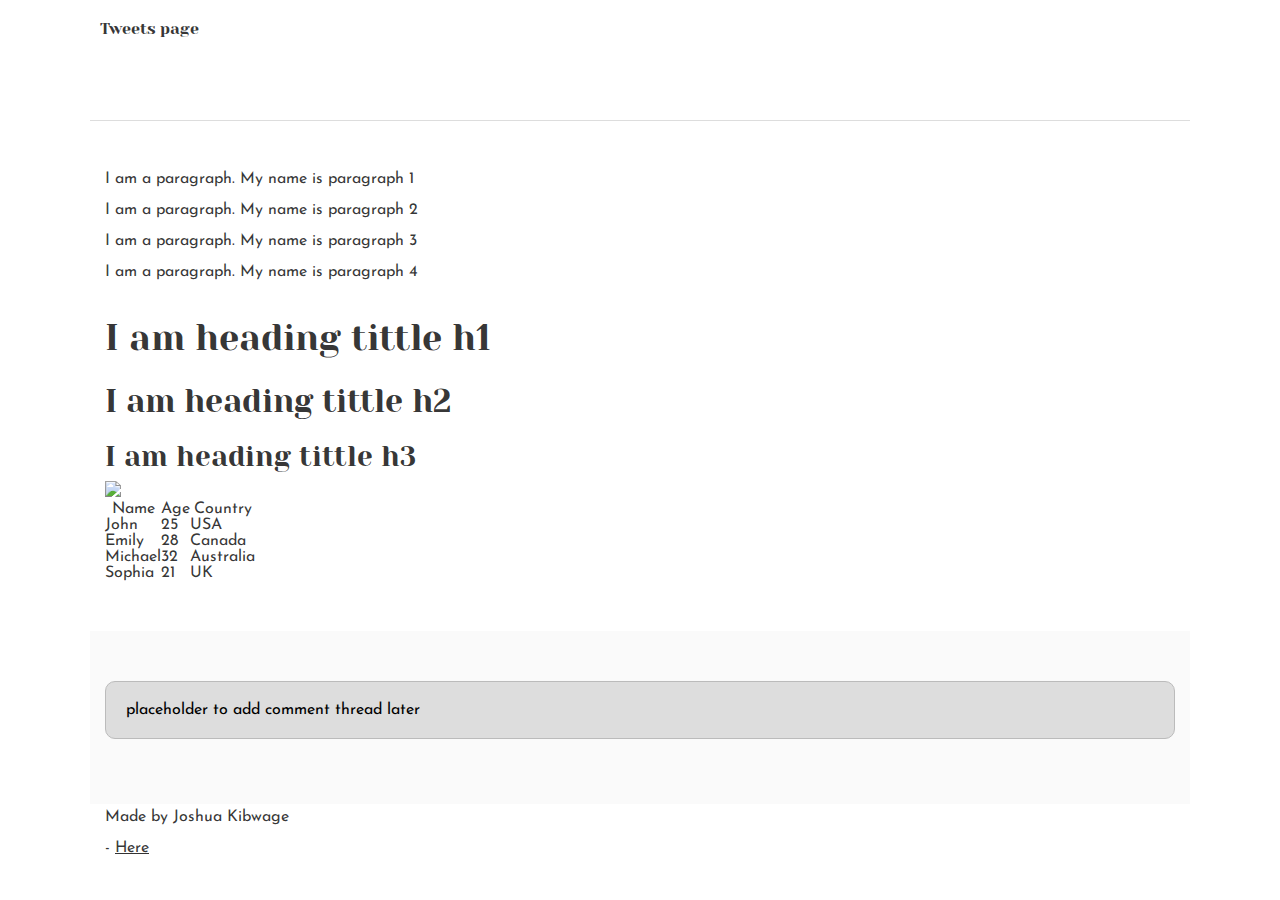
==== css_basic/index.html @ d76f6a86 "fixed the html to look better" ====
<!DOCTYPE html>
<html lang="en">
    <head>
        <meta charset="UTF-8">
        <meta name="viewport" content="width=device-width, initial-scale=1.0">
        <title>Document</title>

        <link href="base.css" rel="stylesheet">
        <link href="styles.css" rel="stylesheet">
    </head>
    <body>
        <header>
            <ul>
                <li><a href="tweets.html">Tweets page</a></li>
            </ul>
        </header>
        <main>
            <article>
                <p>I am a paragraph. My name is paragraph 1</p>
                <p>I am a paragraph. My name is paragraph 2</p>
                <p>I am a paragraph. My name is paragraph 3</p>
                <p>I am a paragraph. My name is paragraph 4</p>

                <h1>I am heading tittle h1</h1>
                <h2>I am heading tittle h2</h2>
                <h3>I am heading tittle h3</h3>

                <a href="https://i.ibb.co/gTDZZT8/ALX-Logo-07.png" ><img src="https://i.ibb.co/gTDZZT8/ALX-Logo-07.png" target="_blank"></a>

            <table>
                <thead>
                    <tr>
                        <th>Name</th>
                        <th>Age</th>
                        <th>Country</th>
                    </tr>
                </thead>
                <tbody>
                    <tr>
                        <td>John</td>
                        <td>25</td>
                        <td>USA</td>
                    </tr>
                    <tr>
                        <td>Emily</td>
                        <td>28</td>
                        <td>Canada</td>
                    </tr>
                    <tr>
                        <td>Michael</td>
                        <td>32</td>
                        <td>Australia</td>
                    </tr>
                    <tr>
                        <td>Sophia</td>
                        <td>21</td>
                        <td>UK</td>
                    </tr>
                </tbody>

            </table>

            </article>
            <aside>
                <p>placeholder to add comment thread later</p>
            

            </aside>
        </main>
        <footer>
            <p>Made by Joshua Kibwage</p> - <a href="https://www.w3.org/" target="_blank">Here</a>

        </footer>
    </body>
</html>
---- css_basic/base.css ----
/* Importing webfonts */
/* (If you're learning CSS, you should disregard that) */

@import url(https://fonts.googleapis.com/css?family=Yeseva+One);
@import url(https://fonts.googleapis.com/css?family=Josefin+Sans:400,700,700italic,400italic);


/* CSS reset rules */

html, body {
	height: 100%;
	min-height: 100%;
}
html, body, div, span, applet, object, iframe,
h1, h2, h3, h4, h5, h6, p, blockquote, pre,
a, abbr, acronym, address, big, cite, code,
del, dfn, img, ins, kbd, q, s, samp,
small, strike, sub, sup, tt, var,
b, u, i, center,
dl, dt, dd,
fieldset, form, label, legend,
table, caption, tbody, tfoot, thead, tr, th, td,
article, aside, canvas, details, embed, 
figure, figcaption, footer, header, hgroup, 
menu, nav, output, ruby, section, summary,
time, mark, audio, video {
	margin: 0;
	padding: 0;
	border: 0;
	font-size: 100%;
	font: inherit;
	vertical-align: baseline;
}
/* HTML5 display-role reset for older browsers */
article, aside, details, figcaption, figure, 
footer, header, hgroup, menu, nav, section {
	display: block;
}
body {
	line-height: 1;
}
blockquote, q {
	quotes: none;
}
blockquote:before, blockquote:after,
q:before, q:after {
	content: '';
	content: none;
}
table {
	border-collapse: collapse;
	border-spacing: 0;
}


/* Fonts and colors */

body {
	font-family: 'Josefin Sans', serif;
	color: rgba(0, 0, 0, 0.8);
}
h1, h2, h3, h4, h5, h6, header {
	font-family: 'Yeseva One', sans-serif;
}
article {
}
header {
	border-bottom: 1px solid rgb(221,221,221);
	transition: border-bottom-color 1s ease;
}
header a {
	color: rgba(0, 0, 0, 0.8);
}
aside {
	background: #FAFAFA;
}
aside p {
	border: 1px solid #bbb;
	background: #ddd;
	color: black;
}
footer a {
	color: rgba(0, 0, 0, 0.8);
}
a {
	color: #F80002;
}


/* Positioning and margins */

@media (min-width: 1100px) {
	body {
		width: 1100px;
		margin: 0 auto;
	}
}

article {
	padding: 50px 15px;
}
article > *:first-child {
	margin-top: 0;
}
aside {
	padding: 50px 15px;
}
header .right {
	float: right;
	margin: 0 10px 15px;
}


/* Header */
header {
	padding: 20px 0;
	height: 80px;
}
header ul {
	list-style: none;
	margin: 0;
	padding: 0;
}
header li {
	display: inline;
	vertical-align:middle;
}
header li:first-child {
	margin: 0;
}
header li a {
	margin: 0 10px;
}
header li.logo {
	font-size: 36px;
}
header a {
	text-decoration: none;
}


/* Aside */

aside p {
	border-radius: 10px;
	padding: 20px 20px;
}


/* Footer */

footer {
	padding: 5px 15px;
	height: 80px;
}


/* Text styles and margins */

p {
	margin-bottom: 15px;
}
h1 {
	font-size: 36px;
	margin: 40px 0 20px;
}
h2 {
	font-size: 32px;
	margin: 30px 0 15px;
}
h3 {
	font-size: 28px;
	margin: 25px 0 10px;
}
h4 {
	font-size: 20px;
	font-weight: bold;
	margin: 20px 0 10px;
}
h5 {
	font-size: 18px;
	font-weight: bold;
	margin: 15px 0 10px;
}
h6 {
	font-weight: bold;
	margin: 5px 0;
}

@media (max-width: 800px) {
  body.works_on_smartphone {
  	display: block;
  }
  body.works_on_smartphone main {
  	display: block;
  }
  header .right {
  	float: none;
  }
}
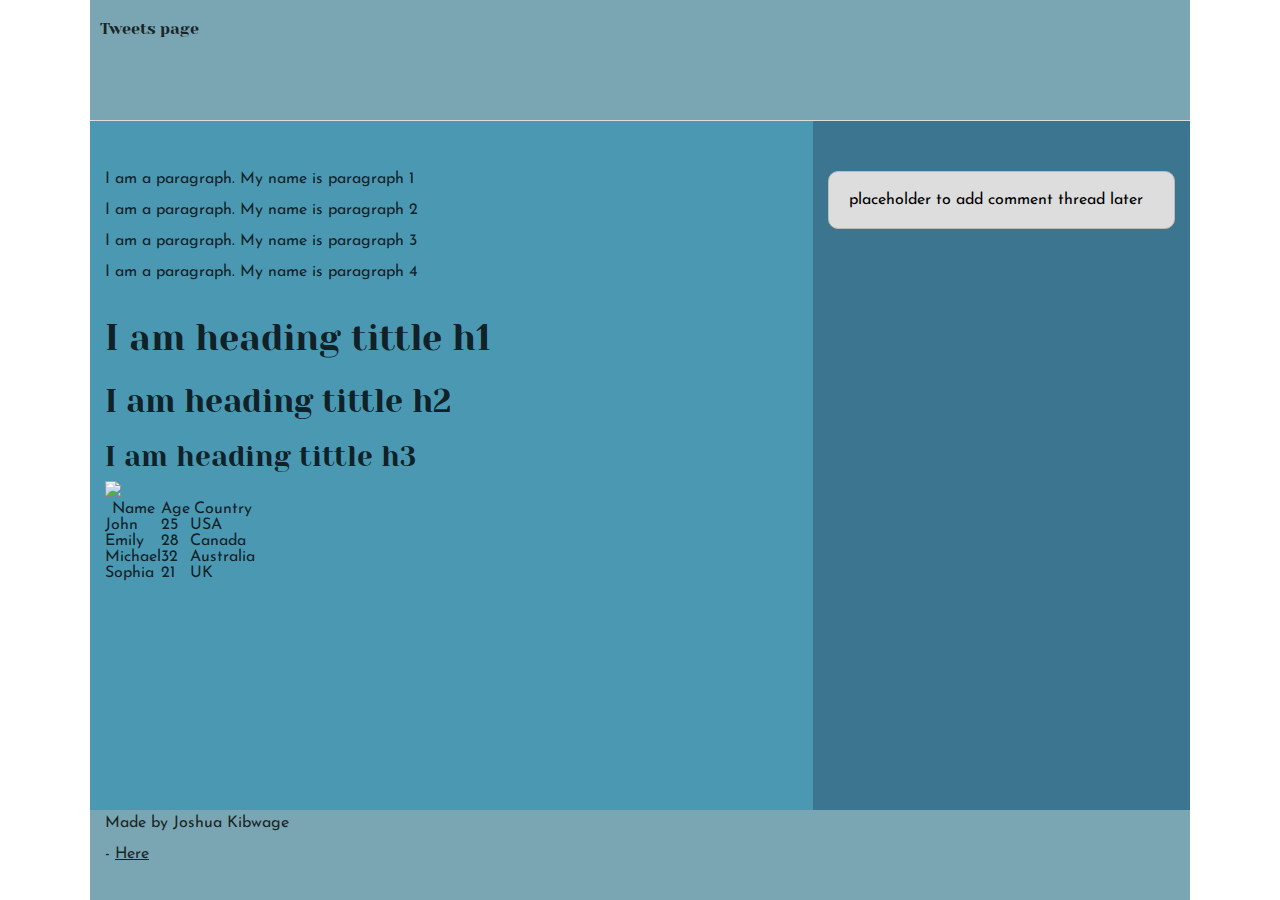
==== commit 582afe9d: "Add backgroud color" ====
--- a/css_basic/index.html
+++ b/css_basic/index.html
@@ -8,7 +8,7 @@
         <link href="base.css" rel="stylesheet">
         <link href="styles.css" rel="stylesheet">
     </head>
-    <body>
+    <body class="works_on_smartphone">
         <header>
             <ul>
                 <li><a href="tweets.html">Tweets page</a></li>
--- a/css_basic/base.css
+++ b/css_basic/base.css
@@ -72,7 +72,7 @@
 	color: rgba(0, 0, 0, 0.8);
 }
 aside {
-	background: #FAFAFA;
+	background: #3C7590;
 }
 aside p {
 	border: 1px solid #bbb;
--- a/css_basic/styles.css
+++ b/css_basic/styles.css
@@ -0,0 +1,30 @@
+
+body {
+    display: flex;
+    flex-direction: column;
+}
+
+main {
+    display: flex;
+    flex-direction: row;
+    flex: auto;
+    background-color: #4B98B3;
+}
+
+article {
+    flex: 2;
+    overflow-y: auto;
+}
+
+aside {
+    flex: 1;
+    overflow-y: auto;
+}
+
+header {
+    background-color: #7AA5B2;
+}
+
+footer {
+    background-color: #7AA5B2;
+}